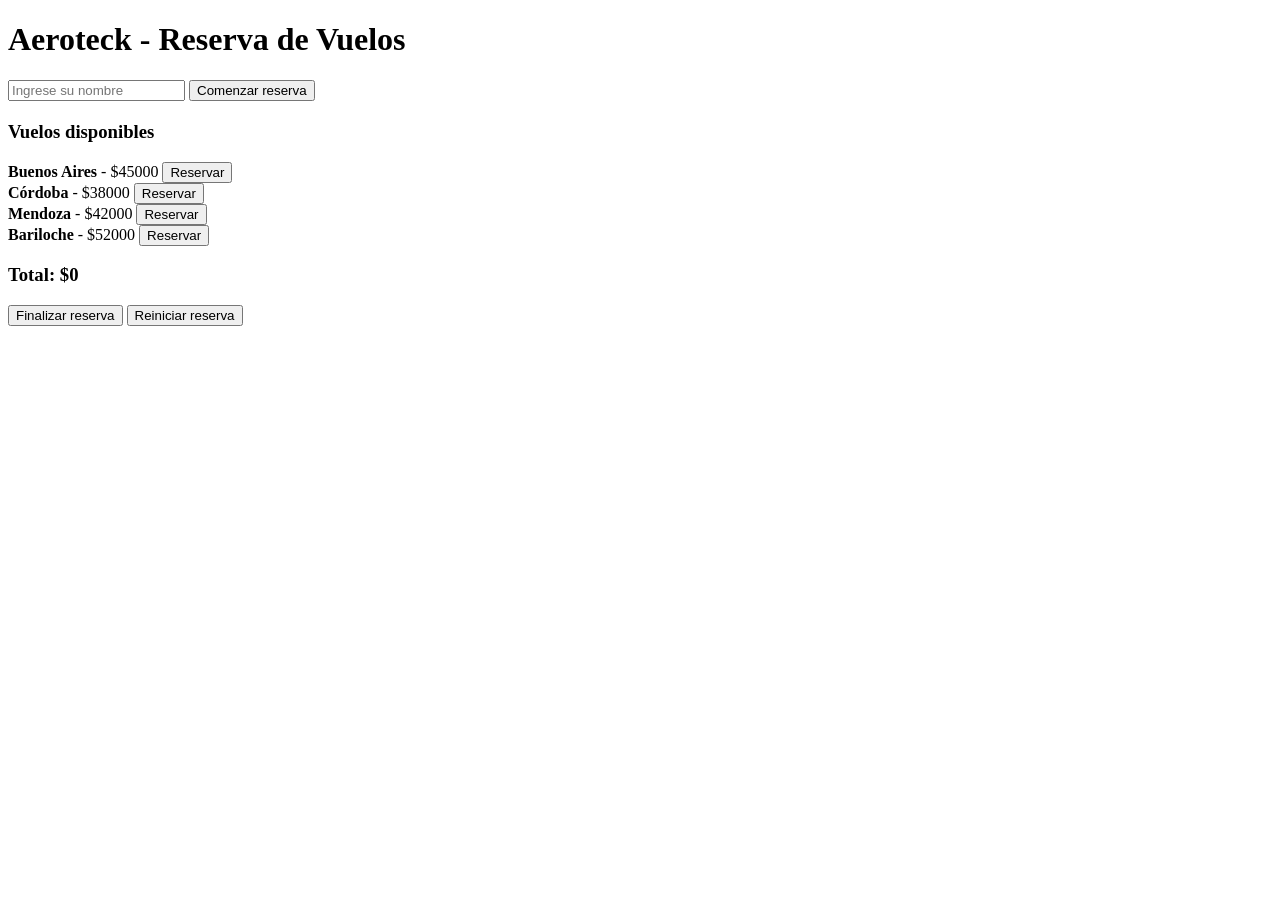
==== entregable2EckersPatricio/index.html @ 551345ae "Arreglo estructura entregables" ====
<!DOCTYPE html>
<html lang="es">
<head>
    <meta charset="UTF-8">
    <title>Aeroteck</title>
    <link rel="stylesheet" href="./css/styles.css">
</head>
<body>
    <h1>Aeroteck - Reserva de Vuelos</h1>

    <!-- formulario pasajero -->
    <form id="formPasajero">
    <input type="text" id="nombrePasajero" placeholder="Ingrese su nombre" required>
    <button type="submit">Comenzar reserva</button>
    </form>

    <h2 id="saludo"></h2>

    <h3>Vuelos disponibles</h3>
    <div id="contenedorVuelos"></div>

    <h3>Total: $<span id="total">0</span></h3>

    <button id="finalizarBtn">Finalizar reserva</button>
    <button id="resetBtn">Reiniciar reserva</button>

    <script src="./JAVASC/main.js"></script>
</body>
</html>
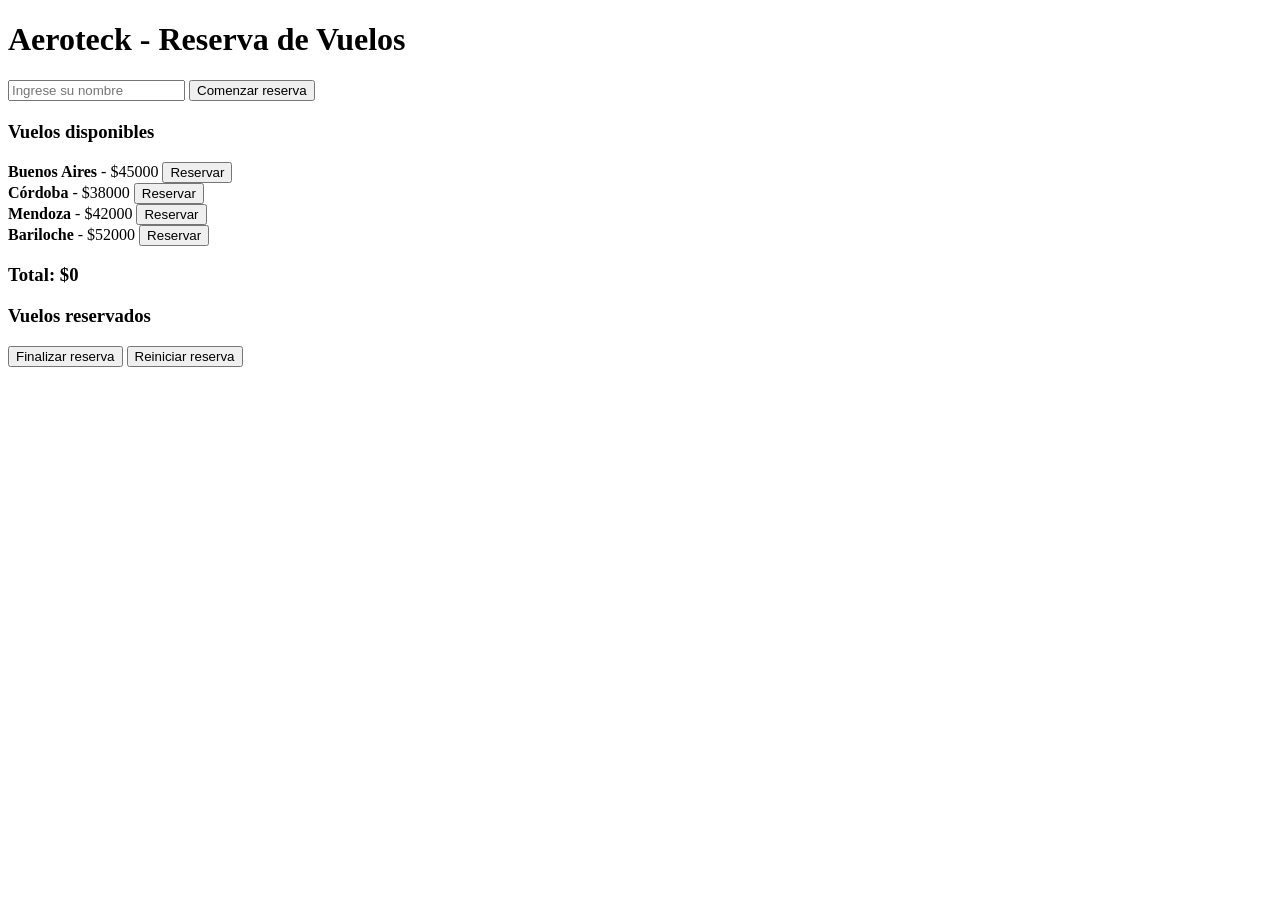
==== commit 0be1396d: "correccion, entrega dos, codigo mas completo" ====
--- a/entregable2EckersPatricio/index.html
+++ b/entregable2EckersPatricio/index.html
@@ -20,6 +20,10 @@
     <div id="contenedorVuelos"></div>
 
     <h3>Total: $<span id="total">0</span></h3>
+    <p id="cantidadVuelos"></p>
+    
+    <h3>Vuelos reservados</h3>
+    <div id="carrito"></div>
 
     <button id="finalizarBtn">Finalizar reserva</button>
     <button id="resetBtn">Reiniciar reserva</button>
